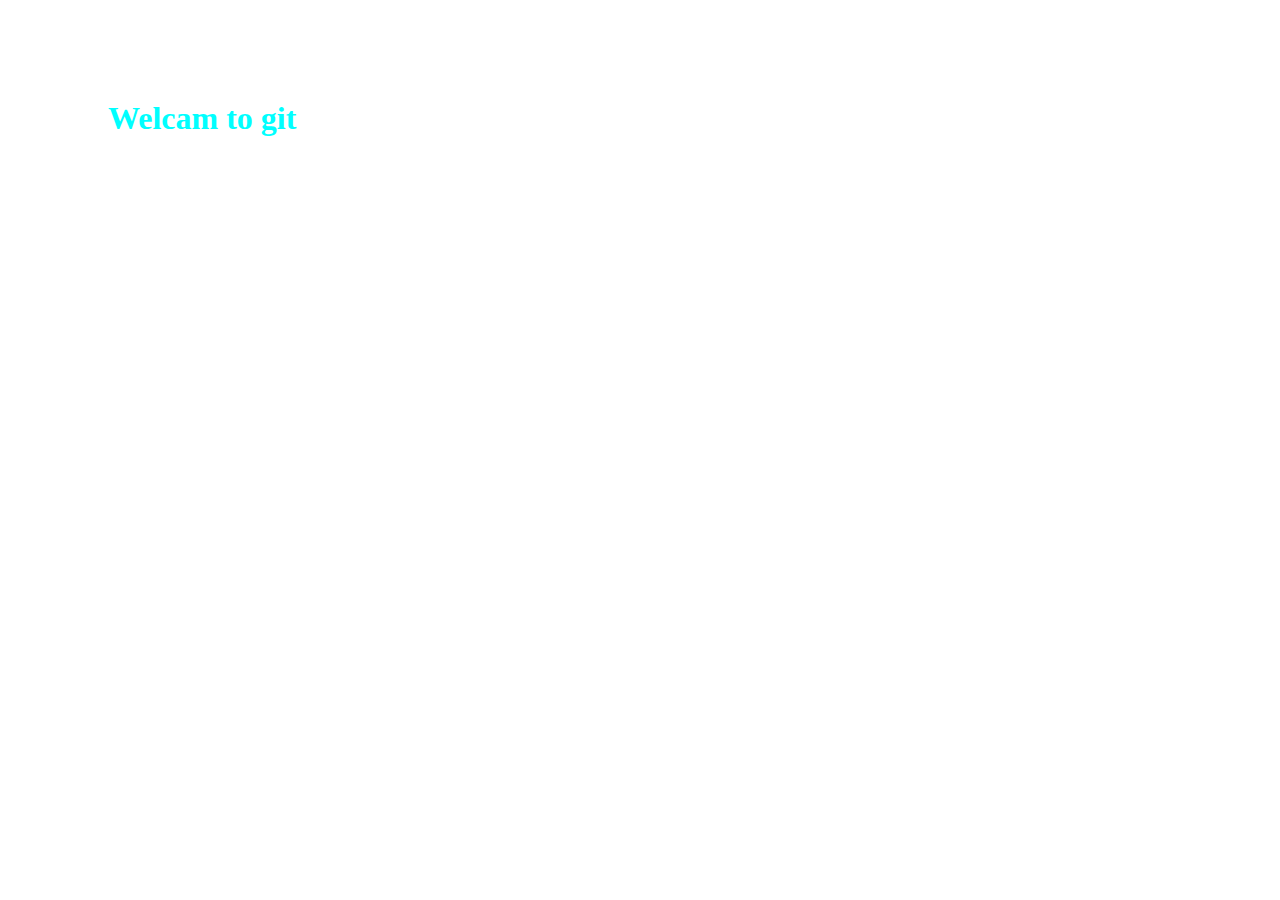
==== abut.html @ de49dd4d "new project" ====
<!DOCTYPE html>
<html lang="en">
<head>
    <meta charset="UTF-8">
    <meta name="viewport" content="width=device-width, initial-scale=1.0">
    <link rel="stylesheet" href="css/style.css">
    <title>Document</title>
</head>
<body>
    <h1>Welcam to git </h1>
</body>
</html>
---- css/style.css ----
h1{
    color: aqua;
    margin: 100px;
}
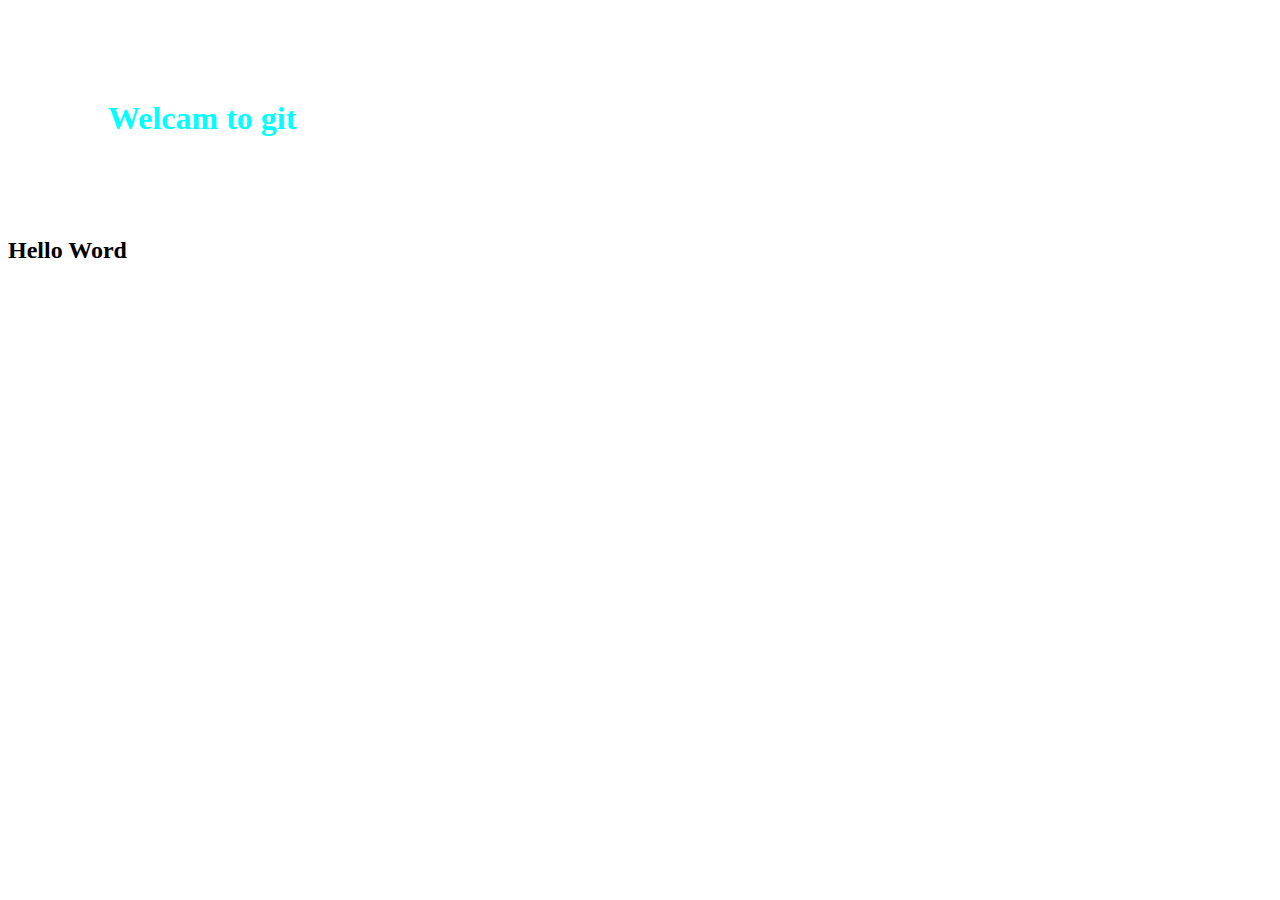
==== commit d1e97100: "New file abut" ====
--- a/abut.html
+++ b/abut.html
@@ -8,5 +8,6 @@
 </head>
 <body>
     <h1>Welcam to git </h1>
+    <h2>Hello Word</h2>
 </body>
 </html>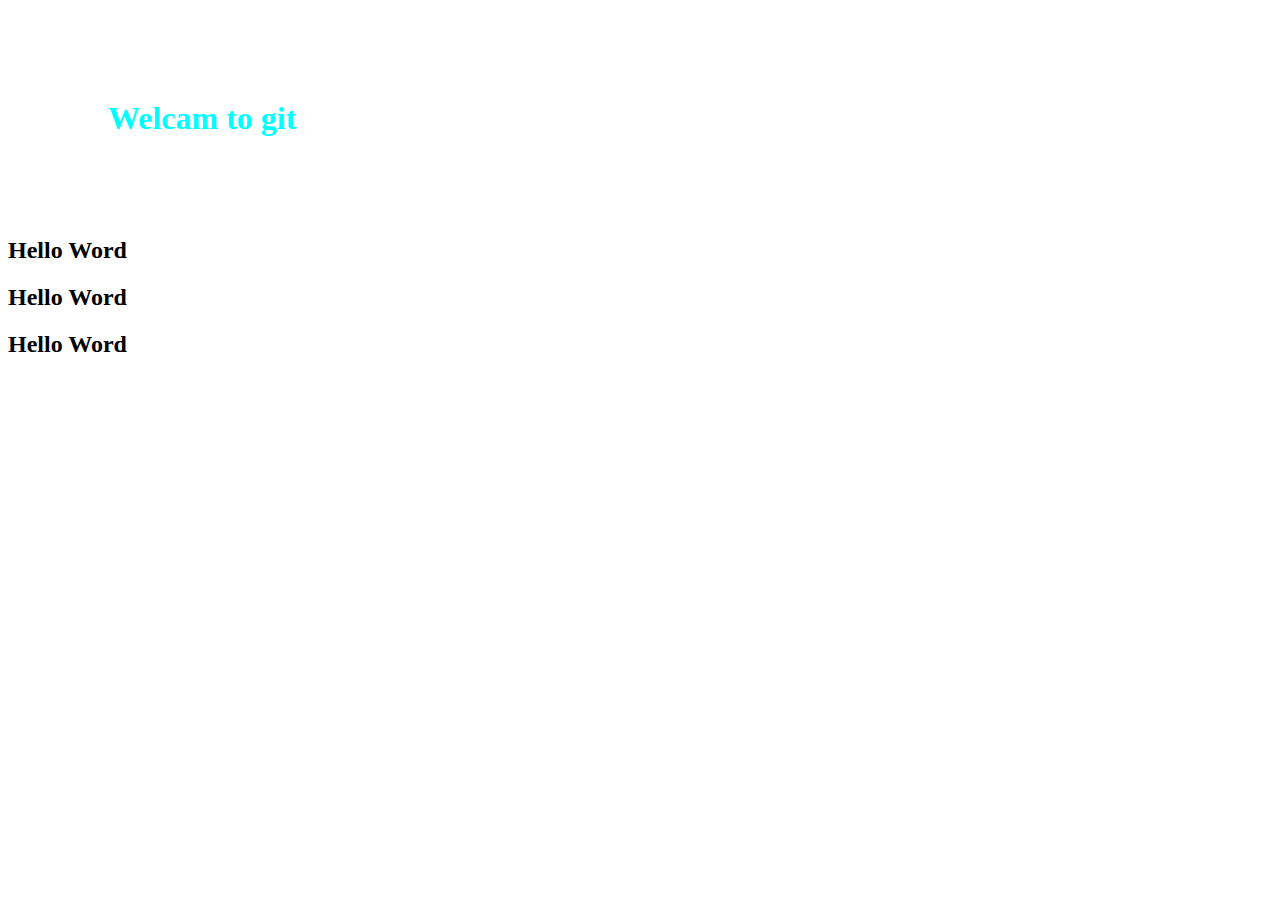
==== commit a4b22887: "Add new branch Ahmed" ====
--- a/abut.html
+++ b/abut.html
@@ -9,5 +9,8 @@
 <body>
     <h1>Welcam to git </h1>
     <h2>Hello Word</h2>
+    <h2>Hello Word</h2>
+    <h2>Hello Word</h2>
+    
 </body>
 </html>